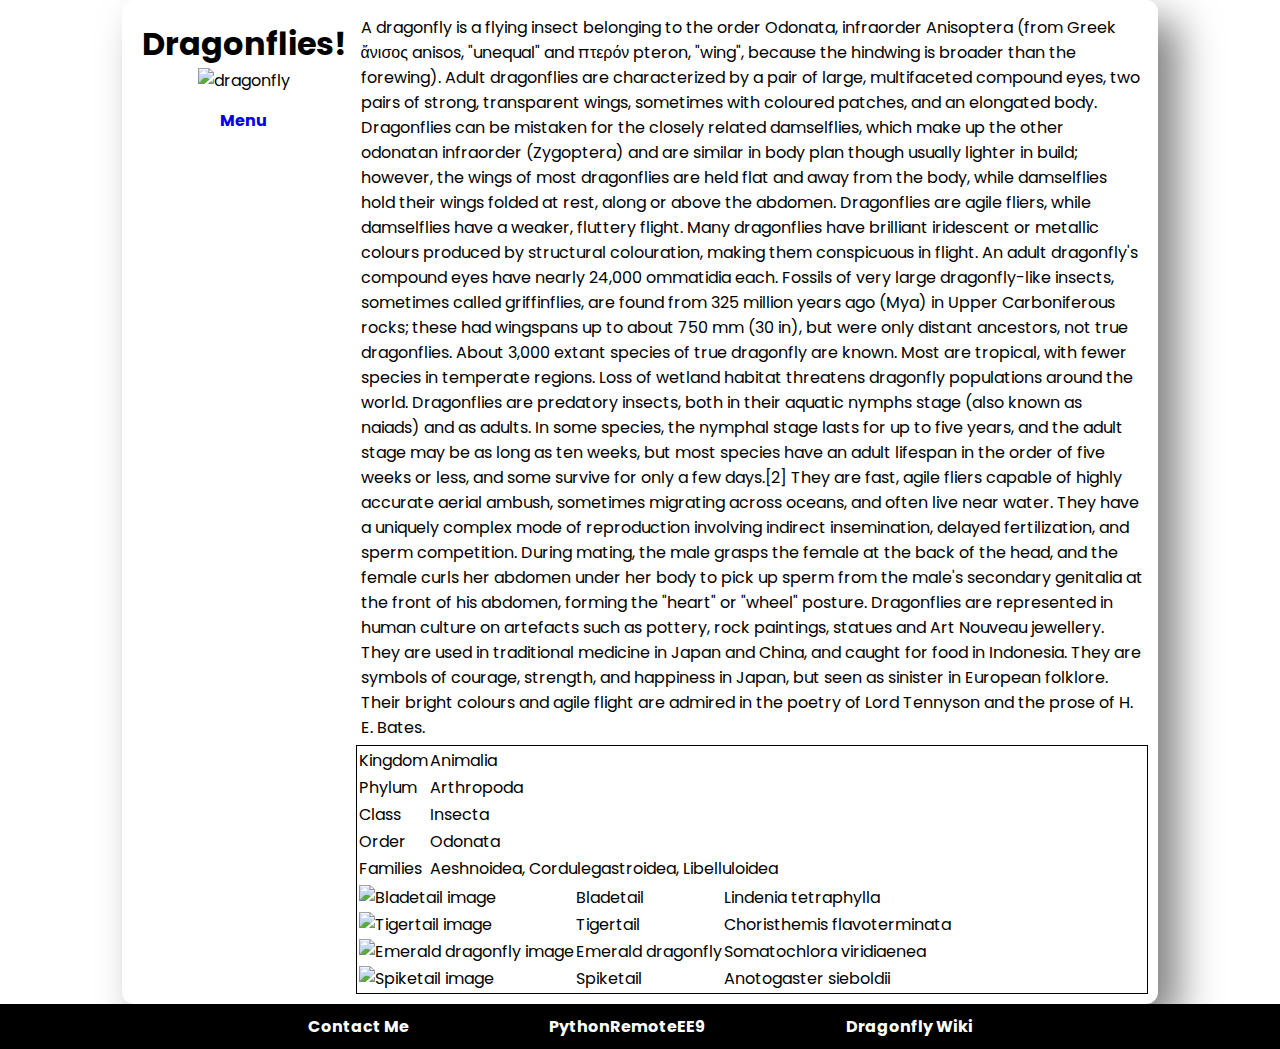
==== dragonfly/index.html @ 0258fbee "checkpoint save" ====
<!DOCTYPE html>
<html lang="en">
  <head>
    <meta charset="UTF-8" />
    <meta http-equiv="X-UA-Compatible" content="IE=edge" />
    <meta name="viewport" content="width=device-width, initial-scale=1.0" />
    <link rel="stylesheet" href="../shared.css" />
    <link rel="stylesheet" href="dragonfly.css" />
    <title>Dragonfly</title>
  </head>
  <body>
    <div class="container">
      <div class="content">
        <div class="information-container">
          <div class="nav-h1-img">
            <h1>Dragonflies!</h1>
            <img src="../images/dragonfly/Dragonfly.jpg" alt="dragonfly" />
            <nav class="nav-menu">
              <ul>
                <li><a href="../index.html">Menu</a></li>
                <li><a href="./index.html">Dragonfly</a></li>
                <li><a href="../hare/index.html">Hare</a></li>
                <li><a href="../hedgehog/index.html">Hedgehog</a></li>
                <li><a href="../penguin/index.html">Penguin</a></li>
                <li><a href="../pika/index.html">Pika</a></li>
                <li><a href="../squirrel/index.html">Squirrel</a></li>
                <li><a href="../starling/index.html">Starling</a></li>
              </ul>
            </nav>
          </div>
          <div class="p-tables">
            <p>
              A dragonfly is a flying insect belonging to the order Odonata,
              infraorder Anisoptera (from Greek ἄνισος anisos, "unequal" and
              πτερόν pteron, "wing", because the hindwing is broader than the
              forewing). Adult dragonflies are characterized by a pair of large,
              multifaceted compound eyes, two pairs of strong, transparent
              wings, sometimes with coloured patches, and an elongated body.
              Dragonflies can be mistaken for the closely related damselflies,
              which make up the other odonatan infraorder (Zygoptera) and are
              similar in body plan though usually lighter in build; however, the
              wings of most dragonflies are held flat and away from the body,
              while damselflies hold their wings folded at rest, along or above
              the abdomen. Dragonflies are agile fliers, while damselflies have
              a weaker, fluttery flight. Many dragonflies have brilliant
              iridescent or metallic colours produced by structural colouration,
              making them conspicuous in flight. An adult dragonfly's compound
              eyes have nearly 24,000 ommatidia each. Fossils of very large
              dragonfly-like insects, sometimes called griffinflies, are found
              from 325 million years ago (Mya) in Upper Carboniferous rocks;
              these had wingspans up to about 750 mm (30 in), but were only
              distant ancestors, not true dragonflies. About 3,000 extant
              species of true dragonfly are known. Most are tropical, with fewer
              species in temperate regions. Loss of wetland habitat threatens
              dragonfly populations around the world. Dragonflies are predatory
              insects, both in their aquatic nymphs stage (also known as naiads)
              and as adults. In some species, the nymphal stage lasts for up to
              five years, and the adult stage may be as long as ten weeks, but
              most species have an adult lifespan in the order of five weeks or
              less, and some survive for only a few days.[2] They are fast,
              agile fliers capable of highly accurate aerial ambush, sometimes
              migrating across oceans, and often live near water. They have a
              uniquely complex mode of reproduction involving indirect
              insemination, delayed fertilization, and sperm competition. During
              mating, the male grasps the female at the back of the head, and
              the female curls her abdomen under her body to pick up sperm from
              the male's secondary genitalia at the front of his abdomen,
              forming the "heart" or "wheel" posture. Dragonflies are
              represented in human culture on artefacts such as pottery, rock
              paintings, statues and Art Nouveau jewellery. They are used in
              traditional medicine in Japan and China, and caught for food in
              Indonesia. They are symbols of courage, strength, and happiness in
              Japan, but seen as sinister in European folklore. Their bright
              colours and agile flight are admired in the poetry of Lord
              Tennyson and the prose of H. E. Bates.
            </p>
            <div class="tables">
              <div class="scientific-class">
                <table>
                  <tr>
                    <td>Kingdom</td>
                    <td>Animalia</td>
                  </tr>
                  <tr>
                    <td>Phylum</td>
                    <td>Arthropoda</td>
                  </tr>
                  <tr>
                    <td>Class</td>
                    <td>Insecta</td>
                  </tr>
                  <tr>
                    <td>Order</td>
                    <td>Odonata</td>
                  </tr>
                  <tr>
                    <td>Families</td>
                    <td>Aeshnoidea, Cordulegastroidea, Libelluloidea</td>
                  </tr>
                </table>
              </div>
              <div class="species-class">
                <table>
                  <tr>
                    <td><img src="placeholder" alt="Bladetail image" /></td>
                    <td>Bladetail</td>
                    <td>Lindenia tetraphylla</td>
                  </tr>
                  <tr>
                    <td>
                      <img src="placeholder" alt="Tigertail image" />
                    </td>
                    <td>Tigertail</td>
                    <td>Choristhemis flavoterminata</td>
                  </tr>
                  <tr>
                    <td>
                      <img src="placeholder" alt="Emerald dragonfly image" />
                    </td>
                    <td>Emerald dragonfly</td>
                    <td>Somatochlora viridiaenea</td>
                  </tr>
                  <tr>
                    <td><img src="placeholder" alt="Spiketail image" /></td>
                    <td>Spiketail</td>
                    <td>Anotogaster sieboldii</td>
                  </tr>
                </table>
              </div>
            </div>
          </div>
        </div>
      </div>
      <div class="footer">
        <a href="google.com">Contact Me</a>
        <a href="pythonremoteee9.slack.com">PythonRemoteEE9</a>
        <a href="https://en.wikipedia.org/wiki/Dragonfly">Dragonfly Wiki</a>
      </div>
    </div>
  </body>
</html>
---- shared.css ----
@import url('https://fonts.googleapis.com/css2?family=Poppins:wght@300;700&display=swap');

* {
  margin: 0;
  padding: 0;
  box-sizing: border-box;
  font-family: 'Poppins', sans-serif;
}

body {
  height: 100vh;
}

.content {
  display: flex;
  flex-direction: column;
  width: 90%;
  margin: auto;
}

.information-container {
  display: flex;
  margin: auto;
  width: 90%;
  min-height: 90vh;
  box-shadow: 20px 20px 40px rgba(0, 0, 0, 0.5);
  border-radius: 12px;
  padding: 10px;
}

.information-container p {
  padding: 5px;
}

.p-tables{
    display: flex;
    flex-direction: column;
}

.tables{
    border: 1px solid black;
}

.nav-h1-img {
   align-items: center;
  display: flex;
  flex-direction: column;
  margin: 10px;
}

.nav-h1-img img {
    display: block;
    max-width:200px;
    max-height:200px;
    width: auto;
    height: auto;
}

.nav-menu ul {
  list-style: none;
  text-align: center;
  width: 11em;
  margin: 10px;
}

.nav-menu ul li {
  border-radius: 12px;
  padding: 5px;
  font-family: 'Poppins', sans-serif;
  font-weight: 700;
  transition: 2s;
}

.nav-menu ul li a {
  text-decoration: none;
}

.nav-menu ul > li:nth-child(n + 2) {
  opacity: 0;
  transition: 2s;
}

.nav-menu:hover ul li {
  opacity: 100;
  border-radius: 30px 0px 30px 0px;
  transition: 2s;
}

.nav-menu ul li:hover {
  background: black;
  transition: 0s;
}

.tables {
  display: flex;
  flex-direction: column;
}

.footer {
  margin-top: auto;
  display: flex;
  align-items: center;
  justify-content: center;
  bottom: 0;
  width: 100%;
  background: black;
  text-align: center;
  padding: 10px;
}

.footer a {
  text-decoration: none;
  color: white;
  font-weight: 700;
  padding: 0 70px;
}
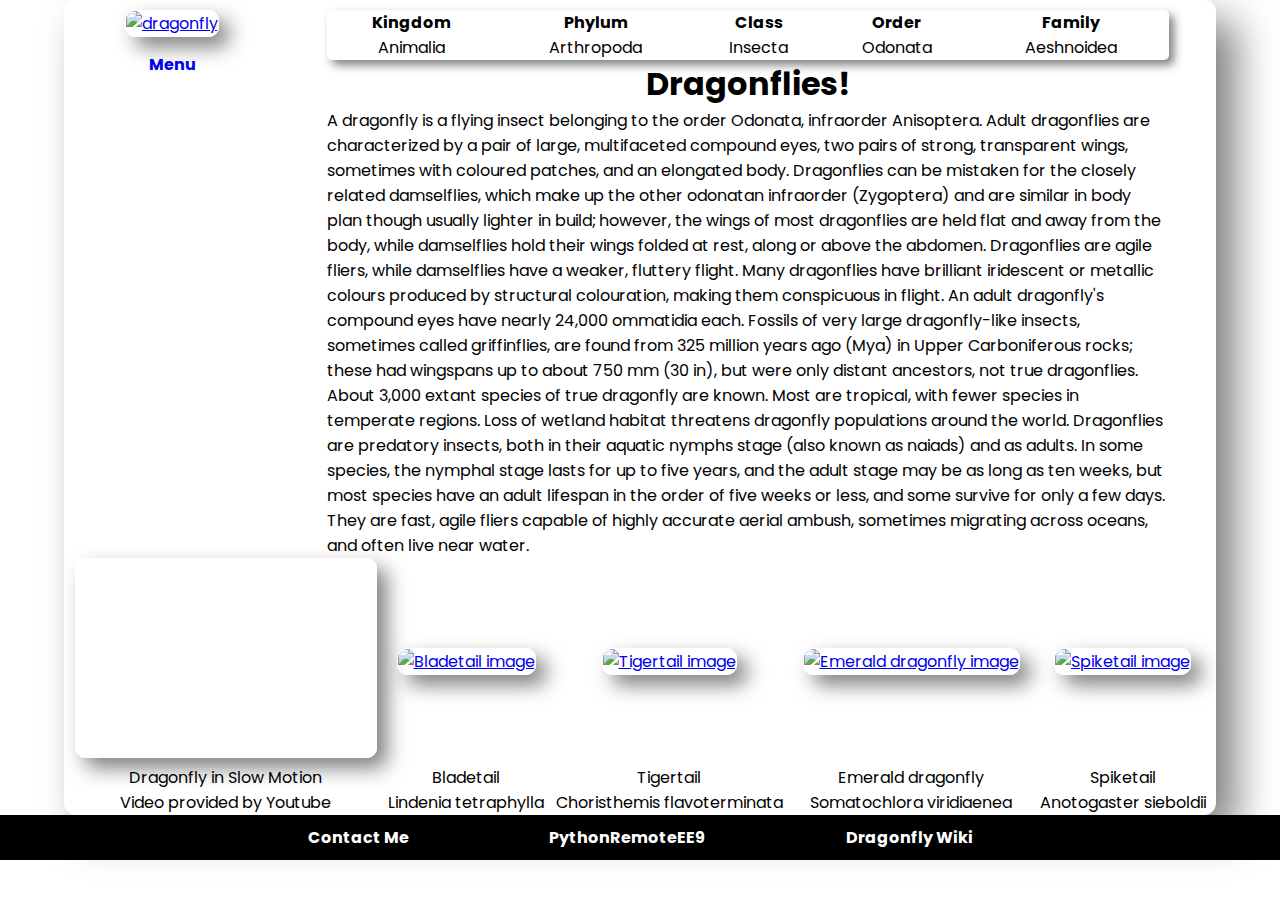
==== commit bc98ac39: "27.04.22 backup" ====
--- a/dragonfly/index.html
+++ b/dragonfly/index.html
@@ -12,128 +12,132 @@
     <div class="container">
       <div class="content">
         <div class="information-container">
-          <div class="nav-h1-img">
-            <h1>Dragonflies!</h1>
-            <img src="../images/dragonfly/Dragonfly.jpg" alt="dragonfly" />
-            <nav class="nav-menu">
-              <ul>
-                <li><a href="../index.html">Menu</a></li>
-                <li><a href="./index.html">Dragonfly</a></li>
-                <li><a href="../hare/index.html">Hare</a></li>
-                <li><a href="../hedgehog/index.html">Hedgehog</a></li>
-                <li><a href="../penguin/index.html">Penguin</a></li>
-                <li><a href="../pika/index.html">Pika</a></li>
-                <li><a href="../squirrel/index.html">Squirrel</a></li>
-                <li><a href="../starling/index.html">Starling</a></li>
-              </ul>
-            </nav>
-          </div>
           <div class="p-tables">
-            <p>
-              A dragonfly is a flying insect belonging to the order Odonata,
-              infraorder Anisoptera (from Greek ἄνισος anisos, "unequal" and
-              πτερόν pteron, "wing", because the hindwing is broader than the
-              forewing). Adult dragonflies are characterized by a pair of large,
-              multifaceted compound eyes, two pairs of strong, transparent
-              wings, sometimes with coloured patches, and an elongated body.
-              Dragonflies can be mistaken for the closely related damselflies,
-              which make up the other odonatan infraorder (Zygoptera) and are
-              similar in body plan though usually lighter in build; however, the
-              wings of most dragonflies are held flat and away from the body,
-              while damselflies hold their wings folded at rest, along or above
-              the abdomen. Dragonflies are agile fliers, while damselflies have
-              a weaker, fluttery flight. Many dragonflies have brilliant
-              iridescent or metallic colours produced by structural colouration,
-              making them conspicuous in flight. An adult dragonfly's compound
-              eyes have nearly 24,000 ommatidia each. Fossils of very large
-              dragonfly-like insects, sometimes called griffinflies, are found
-              from 325 million years ago (Mya) in Upper Carboniferous rocks;
-              these had wingspans up to about 750 mm (30 in), but were only
-              distant ancestors, not true dragonflies. About 3,000 extant
-              species of true dragonfly are known. Most are tropical, with fewer
-              species in temperate regions. Loss of wetland habitat threatens
-              dragonfly populations around the world. Dragonflies are predatory
-              insects, both in their aquatic nymphs stage (also known as naiads)
-              and as adults. In some species, the nymphal stage lasts for up to
-              five years, and the adult stage may be as long as ten weeks, but
-              most species have an adult lifespan in the order of five weeks or
-              less, and some survive for only a few days.[2] They are fast,
-              agile fliers capable of highly accurate aerial ambush, sometimes
-              migrating across oceans, and often live near water. They have a
-              uniquely complex mode of reproduction involving indirect
-              insemination, delayed fertilization, and sperm competition. During
-              mating, the male grasps the female at the back of the head, and
-              the female curls her abdomen under her body to pick up sperm from
-              the male's secondary genitalia at the front of his abdomen,
-              forming the "heart" or "wheel" posture. Dragonflies are
-              represented in human culture on artefacts such as pottery, rock
-              paintings, statues and Art Nouveau jewellery. They are used in
-              traditional medicine in Japan and China, and caught for food in
-              Indonesia. They are symbols of courage, strength, and happiness in
-              Japan, but seen as sinister in European folklore. Their bright
-              colours and agile flight are admired in the poetry of Lord
-              Tennyson and the prose of H. E. Bates.
-            </p>
-            <div class="tables">
+            <div class="nav-h1-img">
+              <a href="https://en.wikipedia.org/wiki/Dragonfly"
+              ><img src="../images/dragonfly/Dragonfly.jpg" alt="dragonfly"
+              /></a>
+              <nav class="nav-menu">
+                <ul>
+                  <li><a href="../index.html">Menu</a></li>
+                  <li><a href="./index.html">Dragonfly</a></li>
+                  <li><a href="../hare/index.html">Hare</a></li>
+                  <li><a href="../hedgehog/index.html">Hedgehog</a></li>
+                  <li><a href="../penguin/index.html">Penguin</a></li>
+                  <li><a href="../pika/index.html">Pika</a></li>
+                  <li><a href="../squirrel/index.html">Squirrel</a></li>
+                  <li><a href="../starling/index.html">Starling</a></li>
+                </ul>
+              </nav>
+            </div>
+            <div class="p-scientific">
               <div class="scientific-class">
                 <table>
                   <tr>
-                    <td>Kingdom</td>
-                    <td>Animalia</td>
+                    <td class="font-weight">Kingdom</td>
+                    <td class="font-weight">Phylum</td>
+                    <td class="font-weight">Class</td>
+                    <td class="font-weight">Order</td>
+                    <td class="font-weight">Family</td>
                   </tr>
                   <tr>
-                    <td>Phylum</td>
+                    <td>Animalia</td>
                     <td>Arthropoda</td>
-                  </tr>
-                  <tr>
-                    <td>Class</td>
                     <td>Insecta</td>
-                  </tr>
-                  <tr>
-                    <td>Order</td>
                     <td>Odonata</td>
-                  </tr>
-                  <tr>
-                    <td>Families</td>
-                    <td>Aeshnoidea, Cordulegastroidea, Libelluloidea</td>
+                    <td>Aeshnoidea</td>
                   </tr>
                 </table>
               </div>
-              <div class="species-class">
-                <table>
-                  <tr>
-                    <td><img src="placeholder" alt="Bladetail image" /></td>
-                    <td>Bladetail</td>
-                    <td>Lindenia tetraphylla</td>
-                  </tr>
-                  <tr>
-                    <td>
-                      <img src="placeholder" alt="Tigertail image" />
-                    </td>
-                    <td>Tigertail</td>
-                    <td>Choristhemis flavoterminata</td>
-                  </tr>
-                  <tr>
-                    <td>
-                      <img src="placeholder" alt="Emerald dragonfly image" />
-                    </td>
-                    <td>Emerald dragonfly</td>
-                    <td>Somatochlora viridiaenea</td>
-                  </tr>
-                  <tr>
-                    <td><img src="placeholder" alt="Spiketail image" /></td>
-                    <td>Spiketail</td>
-                    <td>Anotogaster sieboldii</td>
-                  </tr>
-                </table>
-              </div>
+              <h1>Dragonflies!</h1>
+              <p>
+                A dragonfly is a flying insect belonging to the order Odonata,
+                infraorder Anisoptera. Adult dragonflies are characterized by a
+                pair of large, multifaceted compound eyes, two pairs of strong,
+                transparent wings, sometimes with coloured patches, and an
+                elongated body. Dragonflies can be mistaken for the closely
+                related damselflies, which make up the other odonatan infraorder
+                (Zygoptera) and are similar in body plan though usually lighter
+                in build; however, the wings of most dragonflies are held flat
+                and away from the body, while damselflies hold their wings
+                folded at rest, along or above the abdomen. Dragonflies are
+                agile fliers, while damselflies have a weaker, fluttery flight.
+                Many dragonflies have brilliant iridescent or metallic colours
+                produced by structural colouration, making them conspicuous in
+                flight. An adult dragonfly's compound eyes have nearly 24,000
+                ommatidia each. Fossils of very large dragonfly-like insects,
+                sometimes called griffinflies, are found from 325 million years
+                ago (Mya) in Upper Carboniferous rocks; these had wingspans up
+                to about 750 mm (30 in), but were only distant ancestors, not
+                true dragonflies. About 3,000 extant species of true dragonfly
+                are known. Most are tropical, with fewer species in temperate
+                regions. Loss of wetland habitat threatens dragonfly populations
+                around the world. Dragonflies are predatory insects, both in
+                their aquatic nymphs stage (also known as naiads) and as adults.
+                In some species, the nymphal stage lasts for up to five years,
+                and the adult stage may be as long as ten weeks, but most
+                species have an adult lifespan in the order of five weeks or
+                less, and some survive for only a few days. They are fast, agile
+                fliers capable of highly accurate aerial ambush, sometimes
+                migrating across oceans, and often live near water.
+              </p>
             </div>
+          </div>
+          <div class="species-class">
+            <table>
+              <tr>
+                <td><iframe src="https://www.youtube.com/embed/Lw2dfjYENNE" title="Dragonfly" frameborder="0"></iframe></td>
+                <td>
+                  <a href="https://en.wikipedia.org/wiki/Gomphidae"
+                    ><img
+                      src="../images/dragonfly/Bladetail.jpg"
+                      alt="Bladetail image"
+                  /></a>
+                </td>
+                <td>
+                  <a href="https://en.wikipedia.org/wiki/Synthemistidae"
+                    ><img
+                      src="../images/dragonfly/Tigertail.jpg"
+                      alt="Tigertail image"
+                  /></a>
+                </td>
+                <td>
+                  <a href="https://en.wikipedia.org/wiki/Corduliidae"
+                    ><img
+                      src="../images/dragonfly/Emerald-dragonfly.jpg"
+                      alt="Emerald dragonfly image"
+                  /></a>
+                </td>
+                <td>
+                  <a href="https://en.wikipedia.org/wiki/Cordulegastridae"
+                    ><img
+                      src="../images/dragonfly/Spiketail.jpg"
+                      alt="Spiketail image"
+                  /></a>
+                </td>
+              </tr>
+              <tr>
+                <td>Dragonfly in Slow Motion</td>
+                <td>Bladetail</td>
+                <td>Tigertail</td>
+                <td>Emerald dragonfly</td>
+                <td>Spiketail</td>
+              </tr>
+              <tr>
+                <td>Video provided by Youtube</td>
+                <td>Lindenia tetraphylla</td>
+                <td>Choristhemis flavoterminata</td>
+                <td>Somatochlora viridiaenea</td>
+                <td>Anotogaster sieboldii</td>
+              </tr>
+              <tr></tr>
+            </table>
           </div>
         </div>
       </div>
       <div class="footer">
-        <a href="google.com">Contact Me</a>
-        <a href="pythonremoteee9.slack.com">PythonRemoteEE9</a>
+        <a href="https://www.linkedin.com/in/jaanus-s-3897a721b">Contact Me</a>
+        <a href="http://www.pythonremoteee9.slack.com">PythonRemoteEE9</a>
         <a href="https://en.wikipedia.org/wiki/Dragonfly">Dragonfly Wiki</a>
       </div>
     </div>
--- a/shared.css
+++ b/shared.css
@@ -1,4 +1,4 @@
-@import url('https://fonts.googleapis.com/css2?family=Poppins:wght@300;700&display=swap');
+@import url('https://fonts.googleapis.com/css2?family=Poppins:wght@200;300;400;500;600;700;800&display=swap');
 
 * {
   margin: 0;
@@ -20,40 +20,112 @@
 
 .information-container {
   display: flex;
+  flex-direction: column;
   margin: auto;
-  width: 90%;
+  width: 100%;
   min-height: 90vh;
   box-shadow: 20px 20px 40px rgba(0, 0, 0, 0.5);
   border-radius: 12px;
-  padding: 10px;
 }
 
-.information-container p {
-  padding: 5px;
+.p-tables {
+  display: flex;
+  flex-direction: row;
 }
 
-.p-tables{
-    display: flex;
-    flex-direction: column;
+.p-scientific{
+  display: flex;
+  flex-direction: column;
+  align-items: center;
 }
 
-.tables{
-    border: 1px solid black;
+.p-scientific p{
+  width: 90%;
+  margin: auto 0;
+}
+
+.scientific-class{
+  text-align: center;
+  margin-bottom: auto;
+  width: 90%;
+}
+
+.scientific-class table{
+  border-collapse: collapse;
+  width: 100%;
+  margin-top: 10px;
+  border-radius: 5px;
+  box-shadow: 5px 5px 10px rgba(0, 0, 0, 0.5);
+}
+
+.scientific-class table tr td{
+  width: auto;
+}
+
+.font-weight{
+  font-weight: 700;
+}
+
+.table-font-bold{
+  font-family: 'Poppins', sans-serif;
+  font-weight: 700;
+}
+
+.table-font{
+  font-family: 'Poppins', sans-serif;
+  font-weight: 400;
+}
+
+.species-class img {
+  margin: 10px;
+  max-height: 200px;
+  max-width: 100%;
+  height: auto;
+  width: 100%;
+  border: 1px white solid;
+  border-radius: 10px;
+  box-shadow: 10px 10px 20px rgba(0, 0, 0, 0.5);
+}
+
+.species-class iframe{
+  margin: 0;
+  padding: 0;
+  max-height: 200px;
+  max-width: auto;
+  height: 200px;
+  width: auto;
+  border: 1px white solid;
+  border-radius: 10px;
+  box-shadow: 10px 10px 20px rgba(0, 0, 0, 0.5);
+}
+
+.species-class{
+  text-align: center;
+  margin: auto;
+}
+
+.species-class table{
+  border-spacing: 10px 0px;
 }
 
 .nav-h1-img {
-   align-items: center;
+  align-items: center;
   display: flex;
   flex-direction: column;
   margin: 10px;
+  
 }
 
+
 .nav-h1-img img {
-    display: block;
-    max-width:200px;
-    max-height:200px;
-    width: auto;
-    height: auto;
+  display: block;
+  max-width: 200px;
+  max-height: 200px;
+  width: auto;
+  height: auto;
+  border: 1px white solid;
+  border-radius: 10px;
+  box-shadow: 10px 10px 20px rgba(0, 0, 0, 0.5);
 }
 
 .nav-menu ul {
@@ -91,11 +163,6 @@
   transition: 0s;
 }
 
-.tables {
-  display: flex;
-  flex-direction: column;
-}
-
 .footer {
   margin-top: auto;
   display: flex;
